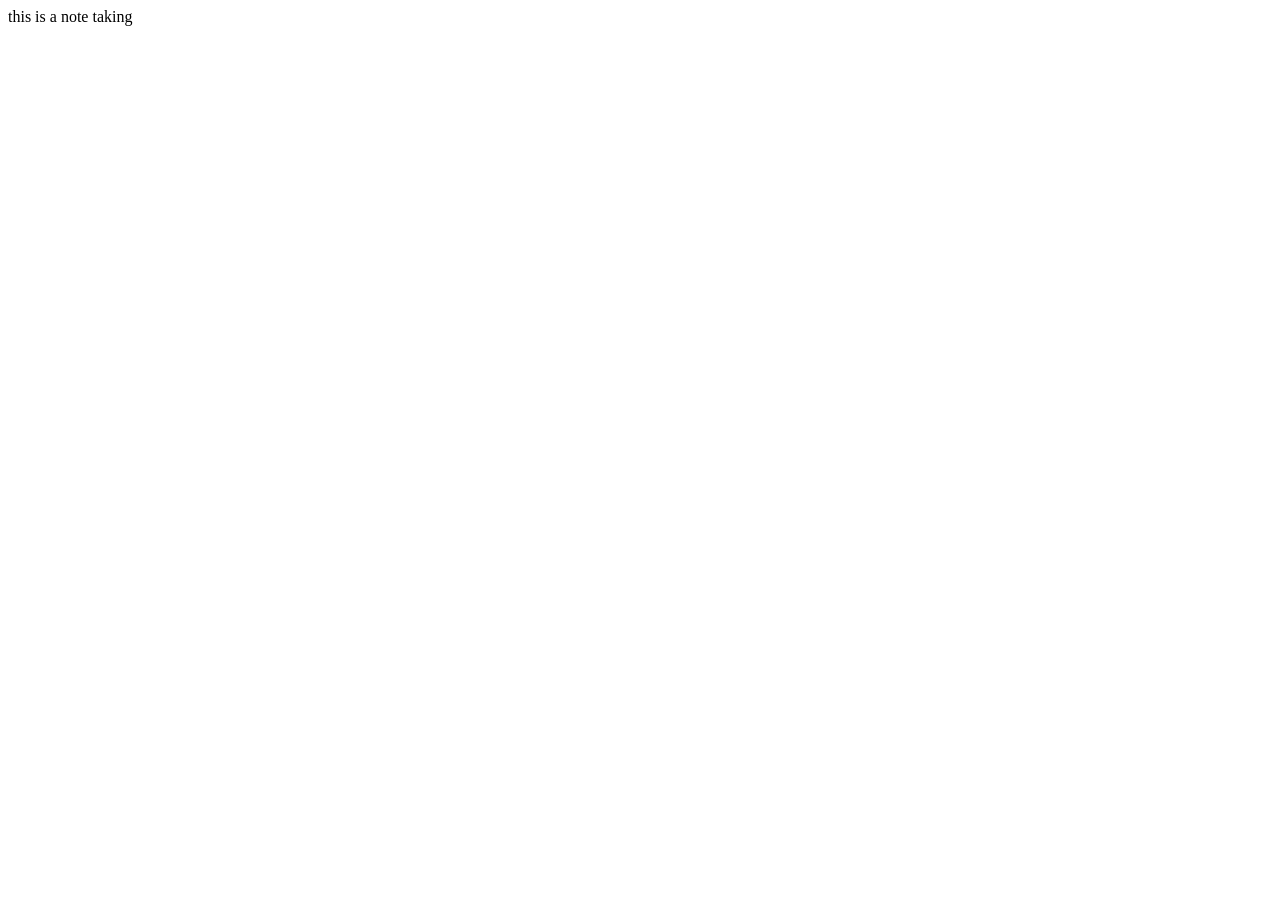
==== templates/notetaking.html @ b0449e04 "week-3 commit for week 3 project night" ====
<!DOCTYPE html>
<html lang="en">
<head>
    <meta charset="UTF-8">
    <meta name="viewport" content="width=device-width, initial-scale=1.0">
    <title>note_taking</title>
</head>
<body>
    this is a note taking
</body>
</html>
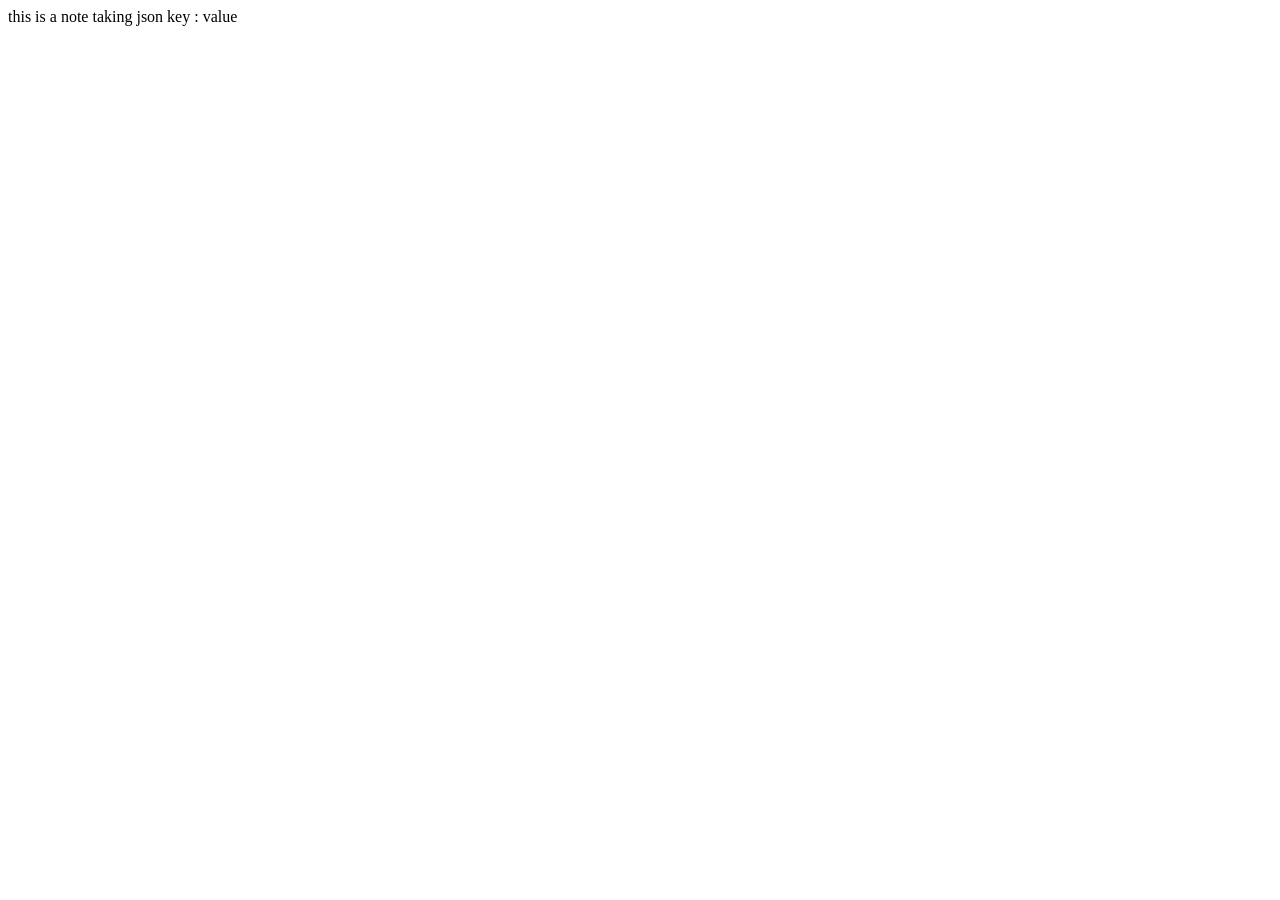
==== commit 051fc877: "Update notetaking.html" ====
--- a/templates/notetaking.html
+++ b/templates/notetaking.html
@@ -7,5 +7,7 @@
 </head>
 <body>
     this is a note taking
+
+    json key : value 
 </body>
 </html>
